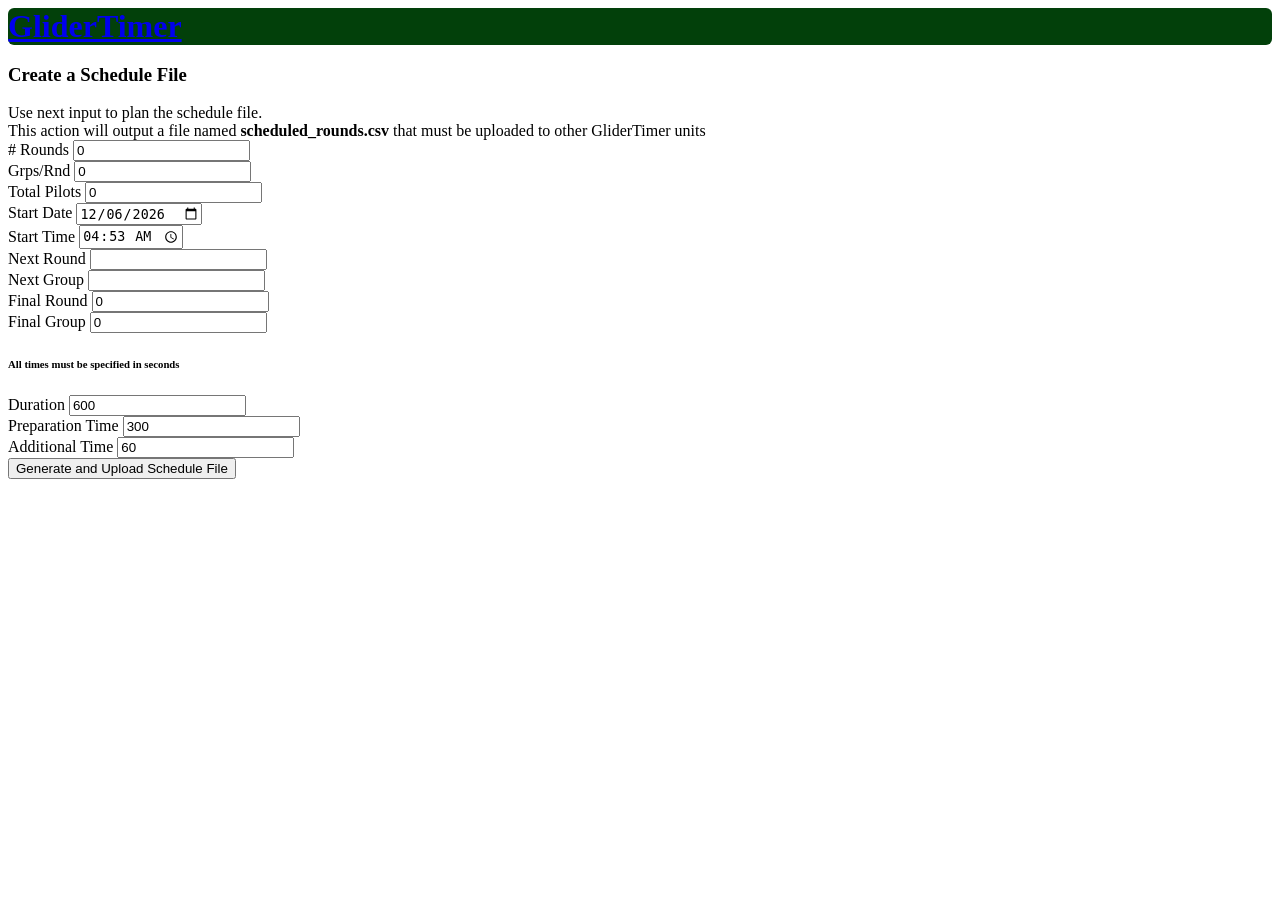
==== data/sched.html @ 686af8c6 "Initial commit from Verbose-Pilots-search branch (GliderTimer @ 6ae4be5) Co-Authored-By: Claude Opus" ====
<!DOCTYPE html>
<html lang="en">
  <head>
    <title>GliderTimer</title>
    <meta charset="utf-8" />
    <meta name="viewport" content="width=device-width, initial-scale=1" />
    <meta charset="utf-8" />
    <script src="jquery-3.3.1.slim.min.js"></script>
    <script src="popper.min.js"></script>
    <script src="bootstrap.min.js"></script>
    <link rel="stylesheet" href="bootstrap.min.css" />

    <style>
      .gliderkeeper {
        background-color: rgb(2, 64, 10);
        border-color: rgb(2, 64, 10);
        cursor: default;
        color: white;
        border-radius: 6px;
        font-size: 2em;
        overflow: hidden;
      }

      .gliderkeeper_btn {
        border-radius: 6px;
        font-size: 1.5em;
      }

      .dots-1 {
        width: 50px;
        height: 12px;
        background: radial-gradient(circle closest-side, currentColor 90%, #0000) 0 0/33% 100% space;
        clip-path: inset(0 100% 0 0);
        animation: d1 1s steps(4) infinite;
      }
      @keyframes d1 {
        to {
          clip-path: inset(0 -34% 0 0);
        }
      }
    </style>
  </head>

  <body>
    <div class="container-fluid">
      <nav class="navbar navbar-expand-md navbar-dark row gliderkeeper">
        <a class="navbar-brand" href="index.html"><strong>GliderTimer</strong></a>
      </nav>

      <!-- Msg area -->
      <div class="appScreens">
        <div id="idSchedOK" class="mt-1 row" style="display: none">
          <div class="col-4 mt-3 mx-2 p-2 alert alert-success">
            <strong><span id="idOKText">Schedule created and uploaded OK</span></strong>
          </div>
          <div class="mx-2 mt-2">
            <a href="/"><h5>Main Menu</h5></a>
          </div>
        </div>
        <div id="idSchedError" class="mt-1 row" style="display: none">
          <div class="col-4 mt-3 mx-2 p-2 alert alert-warning">
            <strong><span id="idFileError">Error creating schedule </span></strong>
          </div>
          <div class="mx-2 mt-2">
            <a href="/sched.html"><h5>Please Retry</h5></a>
          </div>
        </div>
        <div id="idWait" class="mt-4" style="display: none">
          <h3>Uploading File...</h3>
          <div class="dots-1"></div>
        </div>
      </div>

      <!-- Area para subir ficheros de GS a GT-->
      <div class="appScreens" id="idSchedFiles" style="display: block">
        <div id="upload_GS_files">
          <form action="#" id="idFormulario" onsubmit="generatecsv(event)">
            <input type="hidden" id="idComp" />
            <div class="form-group">
              <h3>Create a Schedule File</h3>
              Use next input to plan the schedule file.<br />
              This action will output a file named <strong>scheduled_rounds.csv</strong> that must be uploaded to other
              GliderTimer units
            </div>
            <div class="row">
              <div class="form-group col-sm-2">
                <label for="idRounds"># Rounds</label>
                <input readonly type="number" class="form-control" id="idRounds" />
              </div>
              <div class="form-group col-sm-2">
                <label for="idGroups">Grps/Rnd</label>
                <input readonly type="number" class="form-control" id="idGroups" />
              </div>
              <div class="form-group col-sm-2">
                <label for="idTotalPilots">Total Pilots</label>
                <input readonly type="number" class="form-control" id="idTotalPilots" />
              </div>
            </div>
            <div class="row">
              <div class="form-group col-sm-6 col-md-3">
                <label for="idFecha">Start Date</label>
                <input required type="date" class="form-control" id="idFecha" />
              </div>
              <div class="form-group col-sm-6 col-md-3">
                <label for="idHora">Start Time</label>
                <input required type="time" class="form-control" id="idHora" />
              </div>
            </div>
            <div class="row">
              <div class="form-group col-sm-2">
                <label for="idNextRound">Next Round</label>
                <input required type="number" class="form-control" id="idNextRound" />
              </div>
              <div class="form-group col-sm-2">
                <label for="idNextGroup">Next Group</label>
                <input required type="number" class="form-control" id="idNextGroup" />
              </div>
              <div class="form-group col-sm-2">
                <label for="idFinalRound">Final Round</label>
                <input required type="number" class="form-control" id="idFinalRound" />
              </div>
              <div class="form-group col-sm-2">
                <label for="idFinalGroup">Final Group</label>
                <input required type="number" class="form-control" id="idFinalGroup" />
              </div>
            </div>
            <div class="form-group mt-3">
              <h6>All times must be specified in seconds</h6>
            </div>
            <div class="row">
              <div class="form-group col-sm-2">
                <label for="idDuration">Duration</label>
                <input type="dtime" class="form-control" id="idDuration" value="600" />
              </div>
              <div class="form-group col-sm-4 col-md-3 col-lg-2">
                <label for="idPrepTime">Preparation Time</label>
                <input
                  type="number"
                  class="form-control"
                  id="idPrepTime"
                  value="300"
                  min="200"
                  onchange="validateNumber()"
                />
              </div>
              <div class="form-group col-sm-4 col-md-3 col-lg-2">
                <label for="idAddTime">Additional Time</label>
                <input type="number" class="form-control" id="idAddTime" value="60" min="30" />
              </div>
            </div>
            <span class="form-group">
              <input
                type="submit"
                id="id_btn_gen_sched"
                class="col-12 col-sm-8 col-md-5 btn btn-info"
                value="Generate and Upload Schedule File"
              />
            </span>
          </form>
        </div>
      </div>
    </div>
    <div id="resultado"></div>
    <script>
      window.onload = function () {
        let hoy = new Date();
        hoy = new Date(+hoy + 15 * 60 * 1000);
        // hoy.setMinutes( + 15); // Add 15 minutes to now
        let hora = ("00" + hoy.getHours()).slice(-2) + ":" + ("00" + hoy.getMinutes()).slice(-2);
        hoy = hoy.toISOString().substr(0, 10);
        document.getElementById("idFecha").value = hoy;
        document.getElementById("idHora").value = hora;
        fetch("/draw_table.csv")
          .then((resp) => resp.text())
          .then((csv) => csv2Array(csv));
      };

      function generatecsv(evt) {
        evt.preventDefault();
        // if (document.getElementById("idFormulario").checkValidity()) return false;
        let csv =
          "seq_number;Comp_numberNo;round;group;launch_time.tv_sec;duration;tm_sec;tm_min;tm_hour;tm_mday;tm_mon;tm_year\n";
        let fecha = document.getElementById("idFecha").value;
        let hora = document.getElementById("idHora").value;
        let fechaComienzo = new Date(fecha + " " + hora);
        let nextRound = parseInt(document.getElementById("idNextRound").value);
        let nextGrp = parseInt(document.getElementById("idNextGroup").value);
        let maxRnd = parseInt(document.getElementById("idRounds").value);
        let maxGrp = parseInt(document.getElementById("idGroups").value);
        let finalRnd = parseInt(document.getElementById("idFinalRound").value);
        let finalGrp = parseInt(document.getElementById("idFinalGroup").value);
        let compNumber = parseInt(document.getElementById("idComp").value);
        let duration = parseInt(document.getElementById("idDuration").value);
        let addtime =
          duration +
          parseInt(document.getElementById("idAddTime").value) +
          parseInt(document.getElementById("idPrepTime").value) +
          20; // 20 segundos de porque yo lo valgo
        for (let r = nextRound; r <= finalRnd; r++) {
          grp = 1;
          rnd = maxGrp;

          if (r == nextRound) { // if we ahre on the first round, then whe estart with next group
            grp = nextGrp;
          }

          if (r == finalRnd) { // if we are on the last round, we must loop until final group
            rnd = finalGrp;
          }

          for (let g = grp; g <= rnd; g++) {
            tv = Math.floor(fechaComienzo.getTime() / 1000);
            sec = fechaComienzo.getUTCSeconds();
            min = fechaComienzo.getUTCMinutes();
            hour = fechaComienzo.getUTCHours();
            day = fechaComienzo.getUTCDate();
            month = fechaComienzo.getUTCMonth();
            year = fechaComienzo.getUTCFullYear();
            let seq = (r - 1) * maxGrp + g;
            csv += `${seq};${compNumber};${r};${g};${tv};${duration};${sec};${min};${hour};${day};${month};${year}\n`;
            fechaComienzo = new Date(+fechaComienzo + addtime * 1000);
          }
        }
        // document.getElementById("resultado").innerHTML = csv.replace(/\n/g,'<br>');
        document.getElementById("idWait").style.display = "block";
        document.getElementById("idSchedFiles").style.display = "none";
        let formData = new FormData();
        let csvBlob = new Blob([csv], { type: "text/csv" });
        formData.append("RoundsSchedule", csvBlob, "scheduled_rounds.csv");
        fetch("/uploader", {
          // Your POST endpoint
          method: "POST",
          body: formData, // This is your file object
        })
          .then((response) => {
            if (response.status == 200) {
              document.getElementById("idWait").style.display = "none";
              document.getElementById("idSchedOK").style.display = "block";
            } else {
              document.getElementById("idWait").style.display = "none";
              document.getElementById("idSchedError").style.display = "block";
            }
          })
          .catch((response) => {
            document.getElementById("idWait").style.display = "none";
            document.getElementById("idSchedError").style.display = "block";
          });
      }

      function csv2Array(str) {
        const headers = str.slice(0, str.indexOf("\n")).split(";");
        const rows = str.slice(str.indexOf("\n") + 1).split("\n");
        let maxgrp = 0;
        let maxrnd = 0;
        let totalplts = 0;
        let compNumber = rows[0].split(";")[0];

        rows.forEach((element) => {
          row = element.split(";");
          if (parseInt(row[2])==1)
            totalplts++;
          maxrnd = maxrnd < parseInt(row[2]) ? parseInt(row[2]) : maxrnd;
          maxgrp = maxgrp < parseInt(row[3]) ? parseInt(row[3]) : maxgrp;
        });
        document.getElementById("idRounds").value = maxrnd;
        document.getElementById("idGroups").value = maxgrp;
        document.getElementById("idComp").value = compNumber;
        document.getElementById("idFinalRound").value = maxrnd;
        document.getElementById("idFinalGroup").value = maxgrp;
        document.getElementById("idTotalPilots").value = totalplts;
      }
    </script>
  </body>
</html>
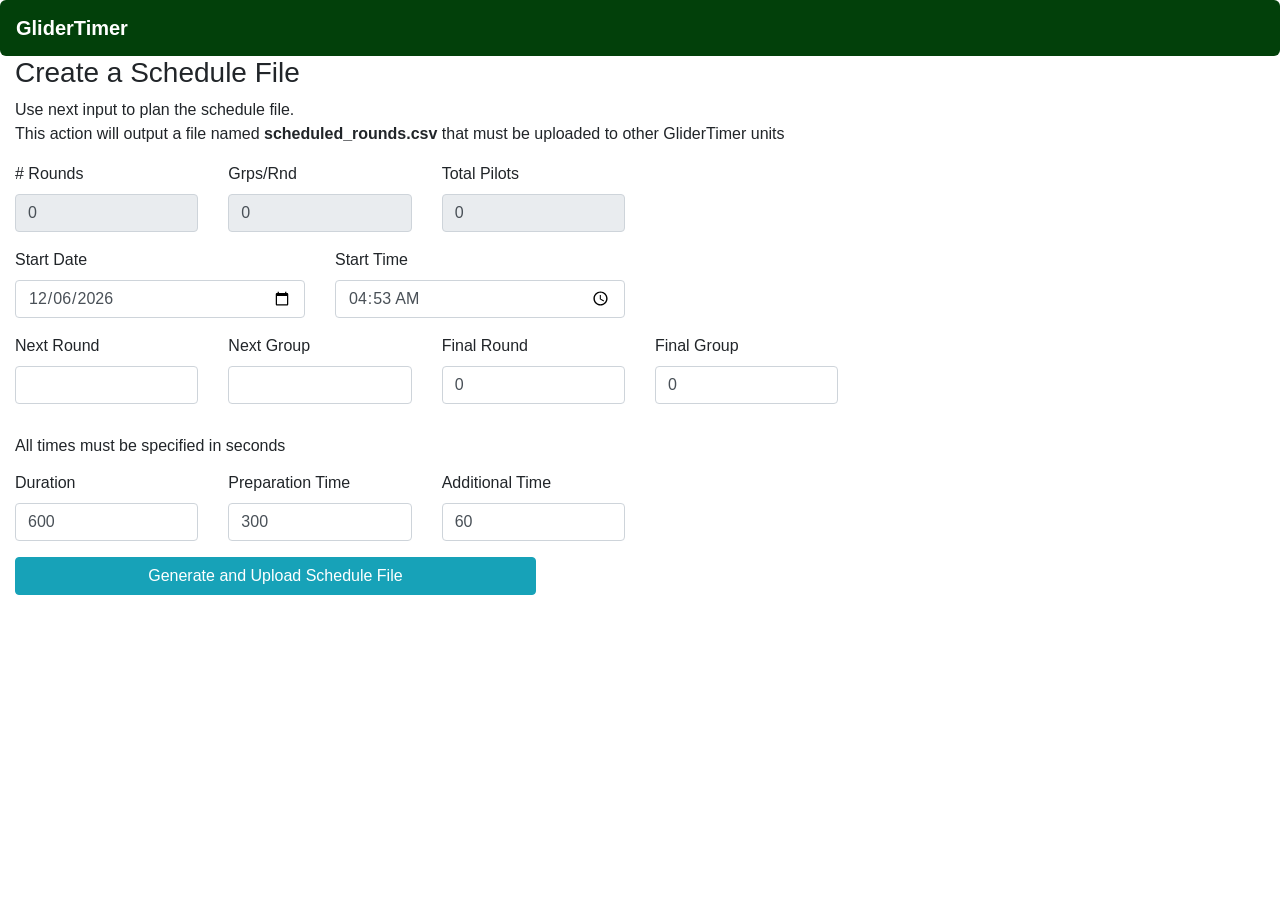
==== commit d8c866e7: "Remove Bootstrap, jQuery and Popper from the web UI Replace bootstrap.min.css with gk.css, a subset " ====
--- a/data/sched.html
+++ b/data/sched.html
@@ -5,10 +5,7 @@
     <meta charset="utf-8" />
     <meta name="viewport" content="width=device-width, initial-scale=1" />
     <meta charset="utf-8" />
-    <script src="jquery-3.3.1.slim.min.js"></script>
-    <script src="popper.min.js"></script>
-    <script src="bootstrap.min.js"></script>
-    <link rel="stylesheet" href="bootstrap.min.css" />
+    <link rel="stylesheet" href="gk.css" />
 
     <style>
       .gliderkeeper {
--- a/data/gk.css
+++ b/data/gk.css
@@ -0,0 +1,139 @@
+/* GliderTimer UI: subset of Bootstrap 4.3 with only the classes used by index.html / sched.html */
+*,::before,::after{box-sizing:border-box}
+html{font-family:sans-serif;line-height:1.15;-webkit-text-size-adjust:100%}
+body{margin:0;font-family:-apple-system,BlinkMacSystemFont,"Segoe UI",Roboto,"Helvetica Neue",Arial,sans-serif;font-size:1rem;font-weight:400;line-height:1.5;color:#212529;background:#fff}
+h1,h2,h3,h4,h5,h6,.h5{margin-top:0;margin-bottom:.5rem;font-weight:500;line-height:1.2}
+h1{font-size:2.5rem}h2{font-size:2rem}h3{font-size:1.75rem}h4{font-size:1.5rem}h5,.h5{font-size:1.25rem}h6{font-size:1rem}
+p,ul{margin-top:0;margin-bottom:1rem}
+hr{height:0;margin:1rem 0;border:0;border-top:1px solid rgba(0,0,0,.1)}
+a{color:#007bff;text-decoration:none}a:hover{color:#0056b3;text-decoration:underline}
+strong,b{font-weight:bolder}small{font-size:80%}
+img{vertical-align:middle;border-style:none}
+table{border-collapse:collapse}th{text-align:inherit}
+label{display:inline-block;margin-bottom:.5rem}
+input,button,select{margin:0;font-family:inherit;font-size:inherit;line-height:inherit}
+button{border-radius:0}button:not(:disabled){cursor:pointer}
+fieldset{min-width:0;padding:0;margin:0;border:0}
+legend{display:block;width:100%;padding:0;margin-bottom:.5rem;font-size:1.5rem;line-height:inherit}
+
+/* layout */
+.container,.container-fluid{width:100%;padding-right:15px;padding-left:15px;margin-right:auto;margin-left:auto}
+.row{display:flex;flex-wrap:wrap;margin-right:-15px;margin-left:-15px}
+[class*="col-"]{position:relative;width:100%;padding-right:15px;padding-left:15px}
+.col-4{flex:0 0 33.333333%;max-width:33.333333%}
+.col-12{flex:0 0 100%;max-width:100%}
+@media (min-width:576px){
+  .container{max-width:540px}
+  .col-sm-2{flex:0 0 16.666667%;max-width:16.666667%}
+  .col-sm-4{flex:0 0 33.333333%;max-width:33.333333%}
+  .col-sm-6{flex:0 0 50%;max-width:50%}
+  .col-sm-8{flex:0 0 66.666667%;max-width:66.666667%}
+  .col-sm-12{flex:0 0 100%;max-width:100%}
+}
+@media (min-width:768px){
+  .container{max-width:720px}
+  .col-md-3{flex:0 0 25%;max-width:25%}
+  .col-md-5{flex:0 0 41.666667%;max-width:41.666667%}
+}
+@media (min-width:992px){
+  .container{max-width:960px}
+  .col-lg-2{flex:0 0 16.666667%;max-width:16.666667%}
+  .col-lg-6{flex:0 0 50%;max-width:50%}
+}
+@media (min-width:1200px){.container{max-width:1140px}}
+
+/* navbar + collapse */
+.collapse:not(.show){display:none}
+.navbar{position:relative;display:flex;flex-wrap:wrap;align-items:center;justify-content:space-between;padding:.5rem 1rem}
+.navbar-brand{display:inline-block;padding:.3125rem 0;margin-right:1rem;font-size:1.25rem;line-height:inherit;white-space:nowrap}
+.navbar-nav{display:flex;flex-direction:column;padding-left:0;margin-bottom:0;list-style:none}
+.navbar-nav .nav-link{padding-right:0;padding-left:0}
+.navbar-collapse{flex-basis:100%;flex-grow:1;align-items:center}
+.navbar-toggler{padding:.25rem .75rem;font-size:1.25rem;line-height:1;background:transparent;border:1px solid rgba(255,255,255,.1);border-radius:.25rem}
+.navbar-toggler-icon{display:inline-block;width:1.5em;height:1.5em;vertical-align:middle;background:no-repeat center/100% 100% url("data:image/svg+xml,%3csvg viewBox='0 0 30 30' xmlns='http://www.w3.org/2000/svg'%3e%3cpath stroke='rgba(255,255,255,.5)' stroke-linecap='round' stroke-width='2' d='M4 7h22M4 15h22M4 23h22'/%3e%3c/svg%3e")}
+.navbar-dark .navbar-brand{color:#fff}
+@media (min-width:768px){
+  .navbar-expand-md{flex-flow:row nowrap;justify-content:flex-start}
+  .navbar-expand-md .navbar-nav{flex-direction:row}
+  .navbar-expand-md .navbar-nav .nav-link{padding-right:.5rem;padding-left:.5rem}
+  .navbar-expand-md .navbar-collapse{display:flex!important;flex-basis:auto}
+  .navbar-expand-md .navbar-toggler{display:none}
+}
+
+/* tabs */
+.nav{display:flex;flex-wrap:wrap;padding-left:0;margin-bottom:0;list-style:none}
+.nav-link{display:block;padding:.5rem 1rem}
+.nav-tabs{border-bottom:1px solid #dee2e6}
+.nav-tabs .nav-item{margin-bottom:-1px}
+.nav-tabs .nav-link{border:1px solid transparent;border-top-left-radius:.25rem;border-top-right-radius:.25rem}
+.nav-tabs .nav-link:hover{border-color:#e9ecef #e9ecef #dee2e6}
+.nav-tabs .nav-link.active{color:#495057;background:#fff;border-color:#dee2e6 #dee2e6 #fff}
+.tab-content>.tab-pane{display:none}.tab-content>.active{display:block}
+
+/* alerts */
+.alert{position:relative;padding:.75rem 1.25rem;margin-bottom:1rem;border:1px solid transparent;border-radius:.25rem}
+.alert-heading{color:inherit}
+.alert-secondary{color:#383d41;background:#e2e3e5;border-color:#d6d8db}
+.alert-warning{color:#856404;background:#fff3cd;border-color:#ffeeba}
+.alert-success{color:#155724;background:#d4edda;border-color:#c3e6cb}
+.alert-dismissible{padding-right:4rem}
+.close{float:right;font-size:1.5rem;font-weight:700;line-height:1;color:#000;text-shadow:0 1px 0 #fff;opacity:.5;background:transparent;border:0;padding:0}
+.alert-dismissible .close{position:absolute;top:0;right:0;padding:.75rem 1.25rem;color:inherit}
+.modal{display:none}
+
+/* buttons */
+.btn{display:inline-block;font-weight:400;color:#212529;text-align:center;vertical-align:middle;user-select:none;background:transparent;border:1px solid transparent;padding:.375rem .75rem;font-size:1rem;line-height:1.5;border-radius:.25rem;text-decoration:none}
+.btn:hover{text-decoration:none;filter:brightness(.9)}
+.btn:disabled{opacity:.65;filter:none}
+.btn-primary{color:#fff;background:#007bff;border-color:#007bff}
+.btn-secondary{color:#fff;background:#6c757d;border-color:#6c757d}
+.btn-success{color:#fff;background:#28a745;border-color:#28a745}
+.btn-info{color:#fff;background:#17a2b8;border-color:#17a2b8}
+.btn-warning{color:#212529;background:#ffc107;border-color:#ffc107}
+.btn-danger{color:#fff;background:#dc3545;border-color:#dc3545}
+.btn-primary:hover,.btn-secondary:hover,.btn-success:hover,.btn-info:hover,.btn-danger:hover{color:#fff}
+.btn-lg{padding:.5rem 1rem;font-size:1.25rem;border-radius:.3rem}
+.btn-block{display:block;width:100%}
+
+/* forms */
+.form-group{margin-bottom:1rem}
+.form-control{display:block;width:100%;height:calc(1.5em + .75rem + 2px);padding:.375rem .75rem;font-size:1rem;font-weight:400;line-height:1.5;color:#495057;background:#fff;border:1px solid #ced4da;border-radius:.25rem}
+.form-control[readonly]{background:#e9ecef}
+.form-control:focus{border-color:#80bdff;outline:0;box-shadow:0 0 0 .2rem rgba(0,123,255,.25)}
+.custom-switch{display:flex;align-items:center;min-height:1.5rem}
+.custom-control-input{-webkit-appearance:none;appearance:none;flex:0 0 auto;width:2.25rem;height:1.25rem;margin:0 .5rem 0 0;border:1px solid #adb5bd;border-radius:.625rem;background:radial-gradient(circle,#adb5bd .4rem,transparent .45rem) left center/1.25rem 1.25rem no-repeat,#fff;cursor:pointer}
+.custom-control-input:checked{border-color:#007bff;background:radial-gradient(circle,#fff .4rem,transparent .45rem) right center/1.25rem 1.25rem no-repeat,#007bff}
+.custom-control-label{margin-bottom:0}
+.custom-file{position:relative;display:inline-block;width:100%;height:calc(1.5em + .75rem + 2px)}
+.custom-file-input{position:relative;z-index:2;width:100%;height:100%;margin:0;opacity:0;cursor:pointer}
+.custom-file-label{position:absolute;top:0;right:0;left:0;z-index:1;height:100%;padding:.375rem .75rem;overflow:hidden;white-space:nowrap;line-height:1.5;color:#495057;background:#fff;border:1px solid #ced4da;border-radius:.25rem}
+.custom-file-label::after{content:"Browse";position:absolute;top:0;right:0;bottom:0;padding:.375rem .75rem;color:#495057;background:#e9ecef;border-left:inherit;border-radius:0 .25rem .25rem 0}
+
+/* tables */
+.table{width:100%;margin-bottom:1rem;color:#212529}
+.table th,.table td{padding:.75rem;vertical-align:top;border-top:1px solid #dee2e6}
+.table thead th{vertical-align:bottom;border-bottom:2px solid #dee2e6}
+.table-sm th,.table-sm td{padding:.3rem}
+.table-responsive{display:block;width:100%;overflow-x:auto}
+
+/* misc components */
+.jumbotron{padding:2rem 1rem;margin-bottom:2rem;background:#e9ecef;border-radius:.3rem}
+@media (min-width:576px){.jumbotron{padding:4rem 2rem}}
+.jumbotron-fluid{padding-right:0;padding-left:0;border-radius:0}
+.lead{font-size:1.25rem;font-weight:300}
+.progress{display:flex;height:1rem;overflow:hidden;font-size:.75rem;background:#e9ecef;border-radius:.25rem}
+.progress-bar{display:flex;flex-direction:column;justify-content:center;color:#fff;text-align:center;white-space:nowrap;background-color:#007bff;transition:width .6s ease}
+.progress-bar-striped{background-image:linear-gradient(45deg,rgba(255,255,255,.15) 25%,transparent 25%,transparent 50%,rgba(255,255,255,.15) 50%,rgba(255,255,255,.15) 75%,transparent 75%,transparent);background-size:1rem 1rem}
+
+/* utilities */
+.d-block{display:block!important}.d-flex{display:flex!important}
+.justify-content-around{justify-content:space-around!important}
+.w-25{width:25%!important}
+.mx-auto{margin-right:auto!important;margin-left:auto!important}
+.mx-2{margin-right:.5rem!important;margin-left:.5rem!important}
+.mt-1{margin-top:.25rem!important}.mt-2{margin-top:.5rem!important}.mt-3{margin-top:1rem!important}.mt-4{margin-top:1.5rem!important}.mt-5{margin-top:3rem!important}
+.mb-0{margin-bottom:0!important}.mb-1{margin-bottom:.25rem!important}.mb-3{margin-bottom:1rem!important}.mb-5{margin-bottom:3rem!important}
+.p-2{padding:.5rem!important}
+.text-center{text-align:center!important}
+.text-danger{color:#dc3545!important}.text-success{color:#28a745!important}
+.bg-success{background-color:#28a745!important}
